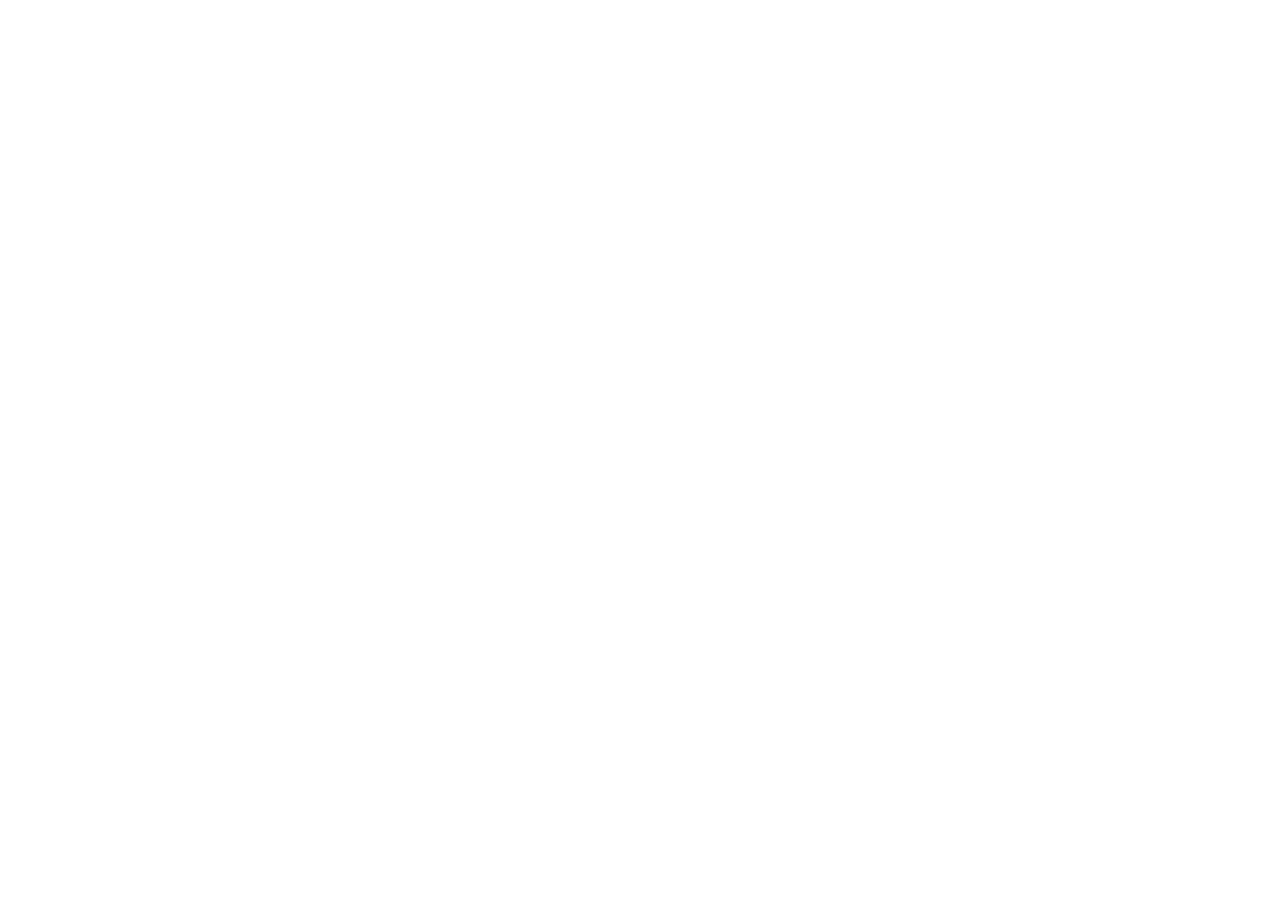
==== Challenge-encriptador-de-texto/index.html @ 299fadb8 "Archivos iniciales del proyecto" ====
<!DOCTYPE html>
<html lang="es">
<head>
    <meta charset="UTF-8">
    <meta name="viewport" content="width=device-width, initial-scale=1.0">
    <title>Document</title>
</head>
<body>
    
</body>
</html>
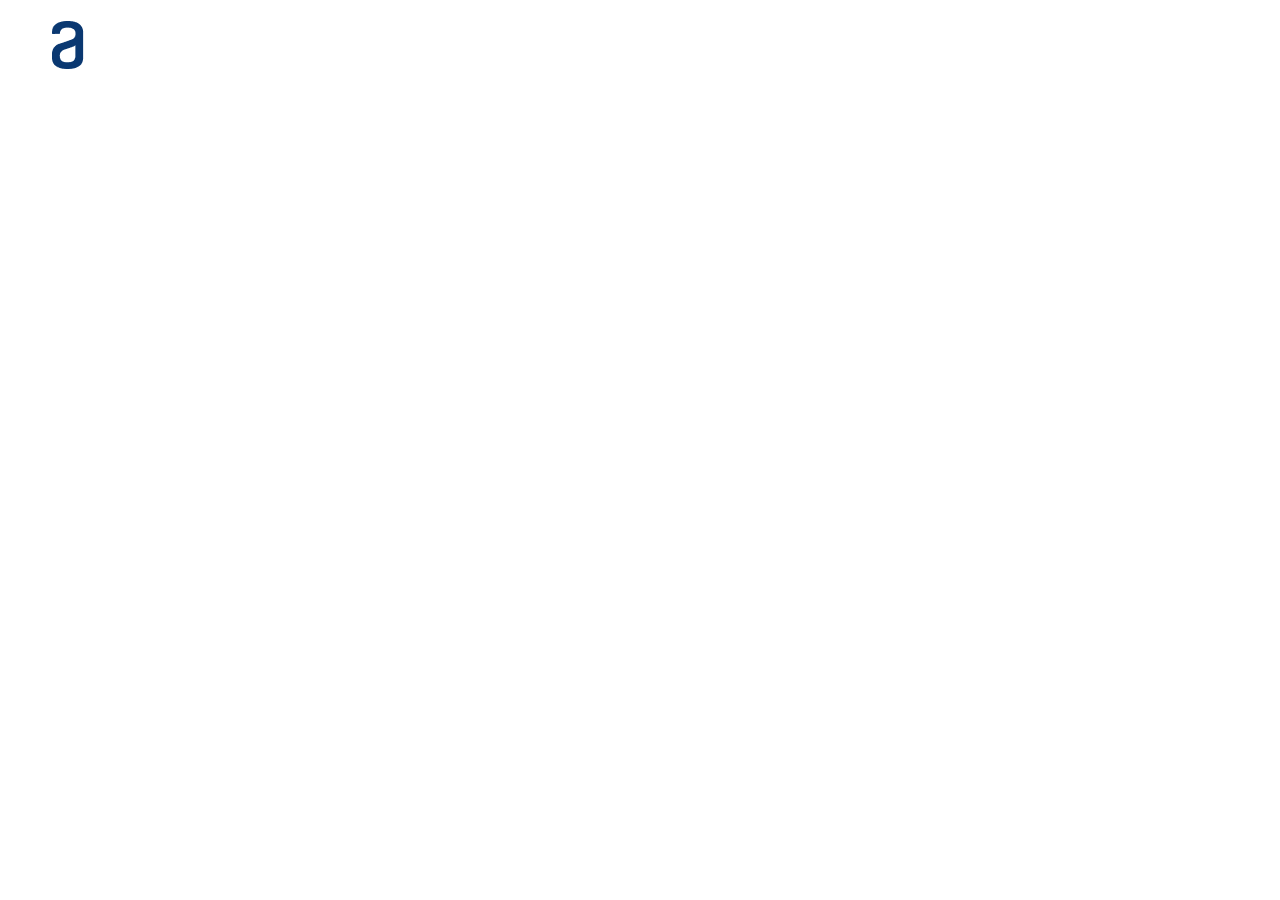
==== commit 6e4a4f4a: "Se agrega icono de la pestaña y logo Alura" ====
--- a/Challenge-encriptador-de-texto/index.html
+++ b/Challenge-encriptador-de-texto/index.html
@@ -3,9 +3,23 @@
 <head>
     <meta charset="UTF-8">
     <meta name="viewport" content="width=device-width, initial-scale=1.0">
-    <title>Document</title>
+    <link rel="icon" href="images/icono-encriptador.png" type="image/icono-encriptador">
+    <title>Challenge - Encriptador de Texto</title>
 </head>
 <body>
-    
+    <header>
+        <h1><img src="images/logo-alura.png" alt="Logo alura"></h1>
+
+    </header>
+
+
+    <main>
+
+    </main>
+
+
+    <footer>
+
+    </footer>
 </body>
 </html>